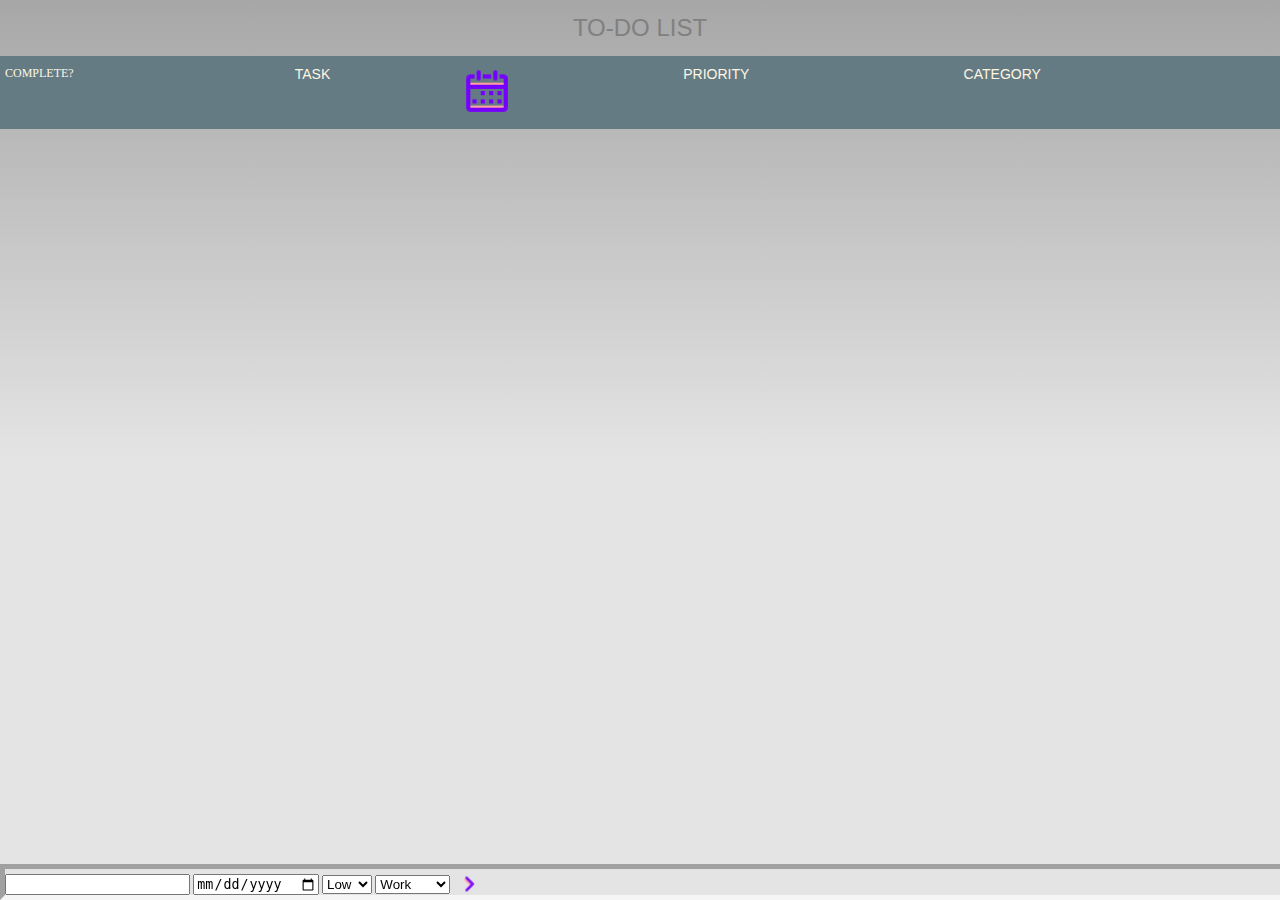
==== www/index.html @ ad327d56 "missed colon on datecheck." ====
<!DOCTYPE html>
<html>

<head>
    <meta charset="utf-8" />
    <meta name="format-detection" content="telephone=no" />
    <meta name="msapplication-tap-highlight" content="no" />
    <meta name="viewport" content="user-scalable=no, initial-scale=1, maximum-scale=1, minimum-scale=1, width=device-width" />
    <meta http-equiv="Content-Security-Policy" content="default-src * 'unsafe-inline'; style-src 'self' 'unsafe-inline'; media-src *" />
    <link rel="stylesheet" type="text/css" href="css/index.css" />
      <script type="text/javascript" src="cordova.js"></script>
    <script type="text/javascript">
document.addEventListener('deviceready', onDeviceReady, false);   
function onDeviceReady(){
  var size =0;
  var type = LocalFileSystem.PERSISTENT;  
  window.requestFileSystem(type, size, fileSuccess, errorCall);
    alert('Recieving table file....');
    function fileSuccess(fs){
            alert('file system open: ' + fs.name);
        fs.root.getFile('table.txt', {create: true, exclusive: false}, function(fileEntry){
            if (fileEntry.isFile){
                alert('file found at: ' + fs.fullPath);
            } else {
                alert('File not found, recreating empty file.')
                writeFile(fileEntry, null);
            };
            }, errorCall);
    }
    alert("File system Accessed");
    tablePaste();
    checkDate();
}
function errorCall(error){
    alert("Error Code: "+ error.code + error);
}        
function appendTable() {
    
    alert('Adding Table');
    var txt = document.getElementById('task').value;
    var date = document.getElementById('date').value;
    var priority = document.getElementById('priority').value;
    var category = document.getElementById('category').value;
    var table = document.getElementById('table-container');
    
    table.insertAdjacentHTML('beforeend',`<tr><td class="tg-rykj"><input type="radio" id="done"></td><td class="tg-cly1">${txt}</td><td class="date-color">${date}</td><td class="tg-cly1">${priority}</td><td class="tg-cly1">${category}</td></tr>`);
    
    var size = 0;
    
    window.requestFileSystem(LocalFileSystem.PERSISTENT, size, successCall, errorCall);
    function successCall(fs){
        fs.root.getFile('table.txt',{create:true, exclusive: false}, function(fileEntry){
        fileEntry.createWriter(function(fileWriter){
            fileWriter.onwriteend = function(e){
                alert("tablewrite complete.");
            };
            fileWriter.onerror = function(e){
                alert("write failed: "+ e.toString());
            };
            var output = document.getElementById('table-container').innerHTML;
            fileWriter.write(output);
            
        }, errorCall);    
        }, errorCall);
    }
    checkDate();
}
function tablePaste() {
    
    var size = 0;    
    window.requestFileSystem(LocalFileSystem.PERSISTENT, size, successCall, errorCall);
    
    function successCall(fs){
        alert('Accessing File');
        
        fs.root.getFile('table.txt',{create: true, exclusive: false},function(fileEntry){
        fileEntry.file(function(file){
            var reader = new FileReader();
            reader.onloadend = function(e){
            alert('Appending file to table.');    
            var table = document.getElementById('table-container');
            table.insertAdjacentHTML('beforeend', this.result);
            alert('File added');    
            };
        reader.readAsText(file);
        }, errorCall);    
        }, errorCall);
    }
}        
function checkDate() {
  var entries = document.getElementsByClassName('date-color');
  var today = new Date();
    for (var i = 0; i < startDate.length; i++){
        var Startdate = new Date(entries[i].value);
  if ((startDate.getTime() - today.getTime()) < 0) {
    var entry = entries[i];  
    entry.style.color = "red";
  };
  if (startDate.toDateString() === today.toDateString()) {
    var entry = entries[i];  
    entry.style.fontWeight = "thick";
  };
    };
  alert('dates checked...');    
}
    </script>
    
    <title>TODO</title>
</head>
<body style="color: grey">
    <script type="text/javascript"> app.initialize();</script>
  <br>
    <h1 style="text-align: center">To-Do List</h1>
    <br>
<table class="tg" style="width:100%">
  <tr>
    <th class="tg-vlyc">Complete?<br></th>
    <th class="tg-0pky">Task</th>
    <th class="tg-0pky"><img height="50px" width="50px" src="img/calendar.png"<br></th>
    <th class="tg-0lax">Priority</th>
    <th class="tg-0lax">Category</th>
  </tr>
</table>
    <div id=container><table id="table-container" class="tg"></table></div>
    <div id="content">
    <input type="text" id="task"/>
        <input type="date" id="date"/>
        <select id='priority'>
   <option value='Low' selected>Low</option>
   <option value='Med'>Med</option> 
   <option value='High'>High</option>
<select>
    <select id='category'>
   <option value='Work' selected>Work</option>
   <option value='Personal'>Personal</option>
<select>
    <button onclick="appendTable()" id="buttonimg"><img style="height: 30px;width: 30px; margin-bottom: -10px"src="img/angle-right@1x.png"></button>
    </div>
</body>

</html>
---- www/css/index.css ----
/*
 * Licensed to the Apache Software Foundation (ASF) under one
 * or more contributor license agreements.  See the NOTICE file
 * distributed with this work for additional information
 * regarding copyright ownership.  The ASF licenses this file
 * to you under the Apache License, Version 2.0 (the
 * "License"); you may not use this file except in compliance
 * with the License.  You may obtain a copy of the License at
 *
 * http://www.apache.org/licenses/LICENSE-2.0
 *
 * Unless required by applicable law or agreed to in writing,
 * software distributed under the License is distributed on an
 * "AS IS" BASIS, WITHOUT WARRANTIES OR CONDITIONS OF ANY
 * KIND, either express or implied.  See the License for the
 * specific language governing permissions and limitations
 * under the License.
 */
* {
    -webkit-tap-highlight-color: rgba(0,0,0,0); /* make transparent link selection, adjust last value opacity 0 to 1.0 */
}

body {
    -webkit-touch-callout: none;                /* prevent callout to copy image, etc when tap to hold */
    -webkit-text-size-adjust: none;             /* prevent webkit from resizing text to fit */
    -webkit-user-select: none;                  /* prevent copy paste, to allow, change 'none' to 'text' */
    background-color:#E4E4E4;
    background-image:linear-gradient(top, #A7A7A7 0%, #E4E4E4 51%);
    background-image:-webkit-linear-gradient(top, #A7A7A7 0%, #E4E4E4 51%);
    background-image:-ms-linear-gradient(top, #A7A7A7 0%, #E4E4E4 51%);
    background-image:-webkit-gradient(
        linear,
        left top,
        left bottom,
        color-stop(0, #A7A7A7),
        color-stop(0.51, #E4E4E4)
    );
    background-attachment:fixed;
    font-family:'HelveticaNeue-Light', 'HelveticaNeue', Helvetica, Arial, sans-serif;
    font-size:12px;
    height:100%;
    margin:0px;
    padding:0px;
    text-transform:uppercase;
    width:100%;
}

/* Portrait layout (default) */
.app {
    background:url(../img/logo.png) no-repeat center top; /* 170px x 200px */
    position:absolute;             /* position in the center of the screen */
    left:50%;
    top:50%;
    height:50px;                   /* text area height */
    width:225px;                   /* text area width */
    text-align:center;
    padding:180px 0px 0px 0px;     /* image height is 200px (bottom 20px are overlapped with text) */
    margin:-115px 0px 0px -112px;  /* offset vertical: half of image height and text area height */
                                   /* offset horizontal: half of text area width */
}

/* Landscape layout (with min-width) */
@media screen and (min-aspect-ratio: 1/1) and (min-width:400px) {
    .app {
        background-position:left center;
        padding:75px 0px 75px 170px;  /* padding-top + padding-bottom + text area = image height */
        margin:-90px 0px 0px -198px;  /* offset vertical: half of image height */
                                      /* offset horizontal: half of image width and text area width */
    }
}

h1 {
    font-size:24px;
    font-weight:normal;
    margin:0px;
    overflow:visible;
    padding:0px;
    text-align:center;
}

.event {
    border-radius:4px;
    -webkit-border-radius:4px;
    color:#FFFFFF;
    font-size:12px;
    margin:0px 30px;
    padding:2px 0px;
}

.event.listening {
    background-color:#333333;
    display:block;
}

.event.received {
    background-color:#4B946A;
    display:none;
}

@keyframes fade {
    from { opacity: 1.0; }
    50% { opacity: 0.4; }
    to { opacity: 1.0; }
}
 
@-webkit-keyframes fade {
    from { opacity: 1.0; }
    50% { opacity: 0.4; }
    to { opacity: 1.0; }
}
 
.blink {
    animation:fade 3000ms infinite;
    -webkit-animation:fade 3000ms infinite;
}
#content
{
  position: fixed;
  bottom: 0px;
    width: 100%;
    border-width: thick;
    border-color: whitesmoke;
    border-style:inset;
    overflow:auto;
    white-space:nowrap;
}
#buttonimg{padding: 0;
border: none;
background: none;}
tr{width:100%;}
.tg  {border-collapse:collapse;border-spacing:0;border-color:#93a1a1;}
.tg td{font-family:Arial, sans-serif;font-size:14px;padding:10px 5px;border-style:solid;border-width:0px;overflow:hidden;word-break:normal;border-color:#93a1a1;color:#002b36;background-color:#fdf6e3;}
.tg th{font-family:Arial, sans-serif;font-size:14px;font-weight:normal;padding:10px 5px;border-style:solid;border-width:0px;overflow:hidden;word-break:normal;border-color:#93a1a1;color:#fdf6e3;background-color:#657b83;}
.tg .tg-vlyc{font-size:12px;font-family:"Times New Roman", Times, serif !important;;border-color:inherit;text-align:left;vertical-align:top}
.tg .tg-0pky{border-color:inherit;text-align:left;vertical-align:top}
.tg .tg-0lax{text-align:left;vertical-align:top}
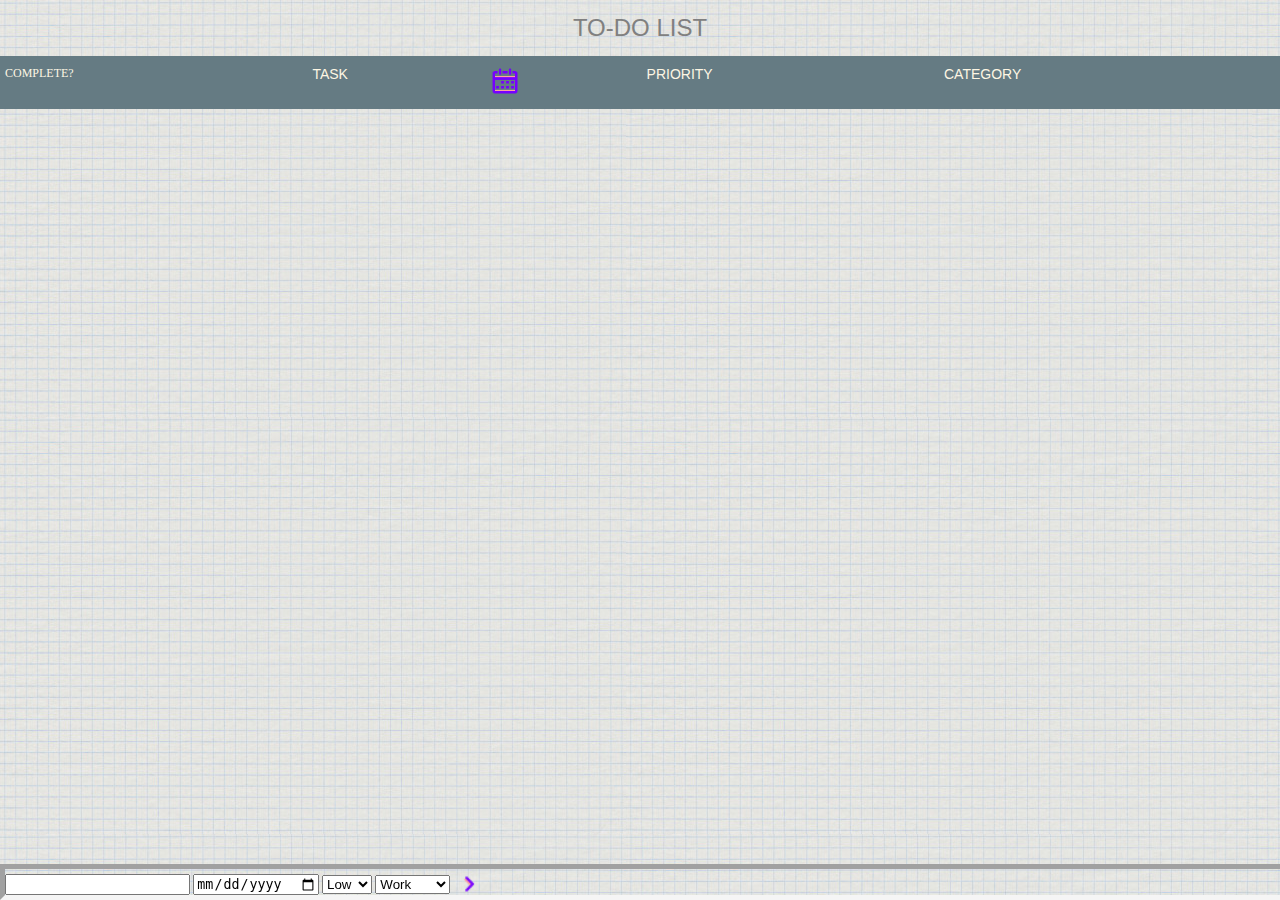
==== commit e0c28ed1: "css changes." ====
--- a/www/index.html
+++ b/www/index.html
@@ -27,7 +27,6 @@
             };
             }, errorCall);
     }
-    alert("File system Accessed");
     tablePaste();
     checkDate();
 }
@@ -35,15 +34,13 @@
     alert("Error Code: "+ error.code + error);
 }        
 function appendTable() {
-    
-    alert('Adding Table');
     var txt = document.getElementById('task').value;
     var date = document.getElementById('date').value;
     var priority = document.getElementById('priority').value;
     var category = document.getElementById('category').value;
     var table = document.getElementById('table-container');
     
-    table.insertAdjacentHTML('beforeend',`<tr><td class="tg-rykj"><input type="radio" id="done"></td><td class="tg-cly1">${txt}</td><td class="date-color">${date}</td><td class="tg-cly1">${priority}</td><td class="tg-cly1">${category}</td></tr>`);
+    table.insertAdjacentHTML('beforeend',`<tr><td class="tg-rykj"><input type="radio" class="done"></td><td class="tg-cly1">${txt}</td><td class="dates">${date}</td><td class="tg-cly1">${priority}</td><td class="tg-cly1">${category}</td></tr>`);
     
     var size = 0;
     
@@ -52,7 +49,7 @@
         fs.root.getFile('table.txt',{create:true, exclusive: false}, function(fileEntry){
         fileEntry.createWriter(function(fileWriter){
             fileWriter.onwriteend = function(e){
-                alert("tablewrite complete.");
+                alert("onwriteend complete.");
             };
             fileWriter.onerror = function(e){
                 alert("write failed: "+ e.toString());
@@ -62,8 +59,9 @@
             
         }, errorCall);    
         }, errorCall);
-    }
-    checkDate();
+        document.getElementById('task').value="";
+    document.getElementById('date').value="";    
+    };
 }
 function tablePaste() {
     
@@ -72,12 +70,10 @@
     
     function successCall(fs){
         alert('Accessing File');
-        
         fs.root.getFile('table.txt',{create: true, exclusive: false},function(fileEntry){
         fileEntry.file(function(file){
             var reader = new FileReader();
-            reader.onloadend = function(e){
-            alert('Appending file to table.');    
+            reader.onloadend = function(e){  
             var table = document.getElementById('table-container');
             table.insertAdjacentHTML('beforeend', this.result);
             alert('File added');    
@@ -85,38 +81,56 @@
         reader.readAsText(file);
         }, errorCall);    
         }, errorCall);
+    };
+}        
+function checkDate() {
+    console.log('activated datecheck');
+  var entries = document.getElementsByClassName('dates');
+    var today = new Date();
+for (var i = 0; i < entries.length; i++){
+    console.log(entries[i].textContent);
+    var startDate = new Date(entries[i].textContent + 'EST');
+  if (startDate.getDate() < today.getDate()) {
+    var entry = entries[i];  
+    entry.style.color = "red";
+  }
+   else if (startDate.getDate() === today.getDate()) {
+    var entry = entries[i];  
+    entry.style.fontWeight = "bold";
+  } 
+    else {
+      
+  };
+    };
+}
+function eraseRow() {
+    console.log('checking rows');
+    var table = document.getElementById('table-container');
+    var buttons = document.getElementsByClassName('done');
+    for (var i = 0; i < buttons.length; i++){
+        if (buttons[i].checked){
+          table.deleteRow(i);
+        }
     }
 }        
-function checkDate() {
-  var entries = document.getElementsByClassName('date-color');
-  var today = new Date();
-    for (var i = 0; i < startDate.length; i++){
-        var Startdate = new Date(entries[i].value);
-  if ((startDate.getTime() - today.getTime()) < 0) {
-    var entry = entries[i];  
-    entry.style.color = "red";
-  };
-  if (startDate.toDateString() === today.toDateString()) {
-    var entry = entries[i];  
-    entry.style.fontWeight = "thick";
-  };
-    };
-  alert('dates checked...');    
-}
+var date = setInterval(checkDate, 9000);
+var removal = setInterval(eraseRow, 9000);
     </script>
     
     <title>TODO</title>
 </head>
 <body style="color: grey">
-    <script type="text/javascript"> app.initialize();</script>
+    <script type="text/javascript"> 
+    app.initialize();
+    </script>
   <br>
-    <h1 style="text-align: center">To-Do List</h1>
+    <h1>To-Do List</h1>
     <br>
 <table class="tg" style="width:100%">
   <tr>
     <th class="tg-vlyc">Complete?<br></th>
     <th class="tg-0pky">Task</th>
-    <th class="tg-0pky"><img height="50px" width="50px" src="img/calendar.png"<br></th>
+    <th class="tg-0pky"><img height="30px" width="30px" src="img/calendar.png"<br></th>
     <th class="tg-0lax">Priority</th>
     <th class="tg-0lax">Category</th>
   </tr>
--- a/www/css/index.css
+++ b/www/css/index.css
@@ -133,4 +133,13 @@
 .tg th{font-family:Arial, sans-serif;font-size:14px;font-weight:normal;padding:10px 5px;border-style:solid;border-width:0px;overflow:hidden;word-break:normal;border-color:#93a1a1;color:#fdf6e3;background-color:#657b83;}
 .tg .tg-vlyc{font-size:12px;font-family:"Times New Roman", Times, serif !important;;border-color:inherit;text-align:left;vertical-align:top}
 .tg .tg-0pky{border-color:inherit;text-align:left;vertical-align:top}
-.tg .tg-0lax{text-align:left;vertical-align:top}+.tg .tg-0lax{text-align:left;vertical-align:top}
+
+body {
+    background-image: url(../img/notebook-lined-paper-texture_89245-174.jpg);
+}
+
+#blurry {
+    text-shadow: 2px 2px 8px "black";
+    text-align: center;
+}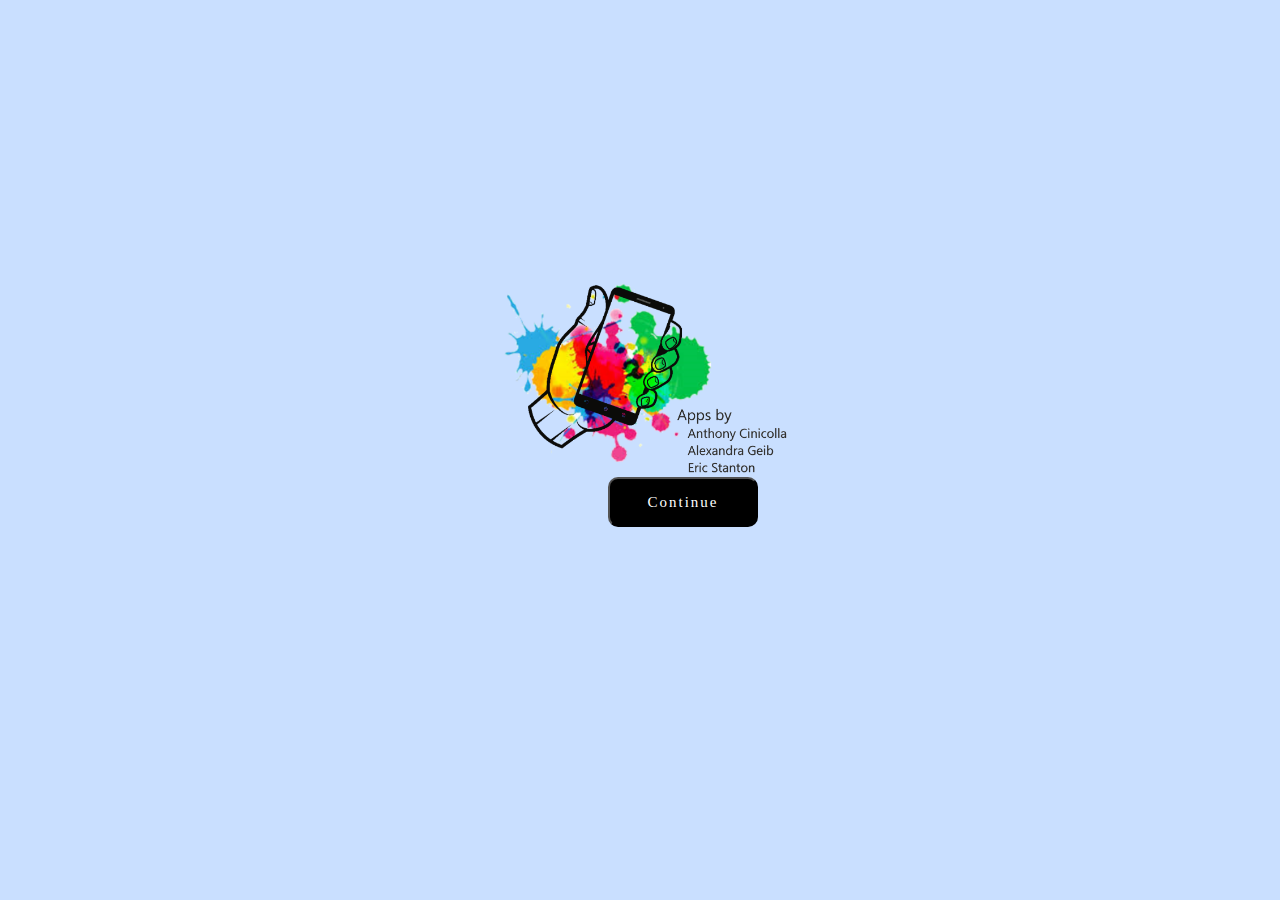
==== commit 55a61d71: "Reformatted www Files with Partner" ====
--- a/www/index.html
+++ b/www/index.html
@@ -1,155 +1,21 @@
 <!DOCTYPE html>
 <html>
-
-<head>
-    <meta charset="utf-8" />
-    <meta name="format-detection" content="telephone=no" />
-    <meta name="msapplication-tap-highlight" content="no" />
-    <meta name="viewport" content="user-scalable=no, initial-scale=1, maximum-scale=1, minimum-scale=1, width=device-width" />
-    <meta http-equiv="Content-Security-Policy" content="default-src * 'unsafe-inline'; style-src 'self' 'unsafe-inline'; media-src *" />
-    <link rel="stylesheet" type="text/css" href="css/index.css" />
-      <script type="text/javascript" src="cordova.js"></script>
-    <script type="text/javascript">
-document.addEventListener('deviceready', onDeviceReady, false);   
-function onDeviceReady(){
-  var size =0;
-  var type = LocalFileSystem.PERSISTENT;  
-  window.requestFileSystem(type, size, fileSuccess, errorCall);
-    alert('Recieving table file....');
-    function fileSuccess(fs){
-            alert('file system open: ' + fs.name);
-        fs.root.getFile('table.txt', {create: true, exclusive: false}, function(fileEntry){
-            if (fileEntry.isFile){
-                alert('file found at: ' + fs.fullPath);
-            } else {
-                alert('File not found, recreating empty file.')
-                writeFile(fileEntry, null);
-            };
-            }, errorCall);
-    }
-    tablePaste();
-    checkDate();
-}
-function errorCall(error){
-    alert("Error Code: "+ error.code + error);
-}        
-function appendTable() {
-    var txt = document.getElementById('task').value;
-    var date = document.getElementById('date').value;
-    var priority = document.getElementById('priority').value;
-    var category = document.getElementById('category').value;
-    var table = document.getElementById('table-container');
-    
-    table.insertAdjacentHTML('beforeend',`<tr><td class="tg-rykj"><input type="radio" class="done"></td><td class="tg-cly1">${txt}</td><td class="dates">${date}</td><td class="tg-cly1">${priority}</td><td class="tg-cly1">${category}</td></tr>`);
-    
-    var size = 0;
-    
-    window.requestFileSystem(LocalFileSystem.PERSISTENT, size, successCall, errorCall);
-    function successCall(fs){
-        fs.root.getFile('table.txt',{create:true, exclusive: false}, function(fileEntry){
-        fileEntry.createWriter(function(fileWriter){
-            fileWriter.onwriteend = function(e){
-                alert("onwriteend complete.");
-            };
-            fileWriter.onerror = function(e){
-                alert("write failed: "+ e.toString());
-            };
-            var output = document.getElementById('table-container').innerHTML;
-            fileWriter.write(output);
-            
-        }, errorCall);    
-        }, errorCall);
-        document.getElementById('task').value="";
-    document.getElementById('date').value="";    
-    };
-}
-function tablePaste() {
-    
-    var size = 0;    
-    window.requestFileSystem(LocalFileSystem.PERSISTENT, size, successCall, errorCall);
-    
-    function successCall(fs){
-        alert('Accessing File');
-        fs.root.getFile('table.txt',{create: true, exclusive: false},function(fileEntry){
-        fileEntry.file(function(file){
-            var reader = new FileReader();
-            reader.onloadend = function(e){  
-            var table = document.getElementById('table-container');
-            table.insertAdjacentHTML('beforeend', this.result);
-            alert('File added');    
-            };
-        reader.readAsText(file);
-        }, errorCall);    
-        }, errorCall);
-    };
-}        
-function checkDate() {
-    console.log('activated datecheck');
-  var entries = document.getElementsByClassName('dates');
-    var today = new Date();
-for (var i = 0; i < entries.length; i++){
-    console.log(entries[i].textContent);
-    var startDate = new Date(entries[i].textContent + 'EST');
-  if (startDate.getDate() < today.getDate()) {
-    var entry = entries[i];  
-    entry.style.color = "red";
-  }
-   else if (startDate.getDate() === today.getDate()) {
-    var entry = entries[i];  
-    entry.style.fontWeight = "bold";
-  } 
-    else {
-      
-  };
-    };
-}
-function eraseRow() {
-    console.log('checking rows');
-    var table = document.getElementById('table-container');
-    var buttons = document.getElementsByClassName('done');
-    for (var i = 0; i < buttons.length; i++){
-        if (buttons[i].checked){
-          table.deleteRow(i);
-        }
-    }
-}        
-var date = setInterval(checkDate, 9000);
-var removal = setInterval(eraseRow, 9000);
-    </script>
-    
-    <title>TODO</title>
-</head>
-<body style="color: grey">
-    <script type="text/javascript"> 
-    app.initialize();
-    </script>
-  <br>
-    <h1>To-Do List</h1>
-    <br>
-<table class="tg" style="width:100%">
-  <tr>
-    <th class="tg-vlyc">Complete?<br></th>
-    <th class="tg-0pky">Task</th>
-    <th class="tg-0pky"><img height="30px" width="30px" src="img/calendar.png"<br></th>
-    <th class="tg-0lax">Priority</th>
-    <th class="tg-0lax">Category</th>
-  </tr>
-</table>
-    <div id=container><table id="table-container" class="tg"></table></div>
-    <div id="content">
-    <input type="text" id="task"/>
-        <input type="date" id="date"/>
-        <select id='priority'>
-   <option value='Low' selected>Low</option>
-   <option value='Med'>Med</option> 
-   <option value='High'>High</option>
-<select>
-    <select id='category'>
-   <option value='Work' selected>Work</option>
-   <option value='Personal'>Personal</option>
-<select>
-    <button onclick="appendTable()" id="buttonimg"><img style="height: 30px;width: 30px; margin-bottom: -10px"src="img/angle-right@1x.png"></button>
-    </div>
-</body>
-
-</html>+    <head>
+        <meta charset="UTF-8">
+        <meta name="format-detection" content="telephone=no" />
+        <meta name="msapplication-tap-highlight" content="no" />
+        <meta name="viewport" content="user-scalable=no, initial-scale=1, maximum-scale=1, minimum-scale=1, width=device-width" />
+        <meta http-equiv="Content-Security-Policy" content="default-src * 'unsafe-inline'; style-src 'self' 'unsafe-inline'; media-src *" />
+        <link rel="stylesheet" href="css/splash.css">
+        <title>Splash Page</title>
+    </head>
+    <body class="fade">
+      <img id="logo" src="img/SplashImg.png">
+      <button id="button" onclick="window.location.href='list.html'">Continue</button>
+      <script>
+        document.addEventListener("DOMContentLoaded", function(e) {
+            document.body.classList.remove('fade');
+          });
+      </script>
+    </body>
+</html>
--- a/www/css/splash.css
+++ b/www/css/splash.css
@@ -0,0 +1,31 @@
+body {
+  opacity: 1;
+  transition: 4s opacity;
+  background-color: #C9DFFF;
+}
+body.fade {
+    opacity: 0;
+    transition: none;
+}
+#logo{
+  position: absolute;
+  top: 50%;
+  left: 50%;
+  width: 300px;
+  margin-top: -180px;
+  margin-left: -150px;
+}
+#button{
+  position: absolute;
+  top: 53%;
+  left: 60%;
+  height: 50px;
+  width: 150px;
+  margin-left: -160px;
+  background-color: black;
+  color: white;
+  border-radius: 10px;
+  font-family: Comic Sans MS;
+  font-size: 15px;
+  letter-spacing: 2px;
+}